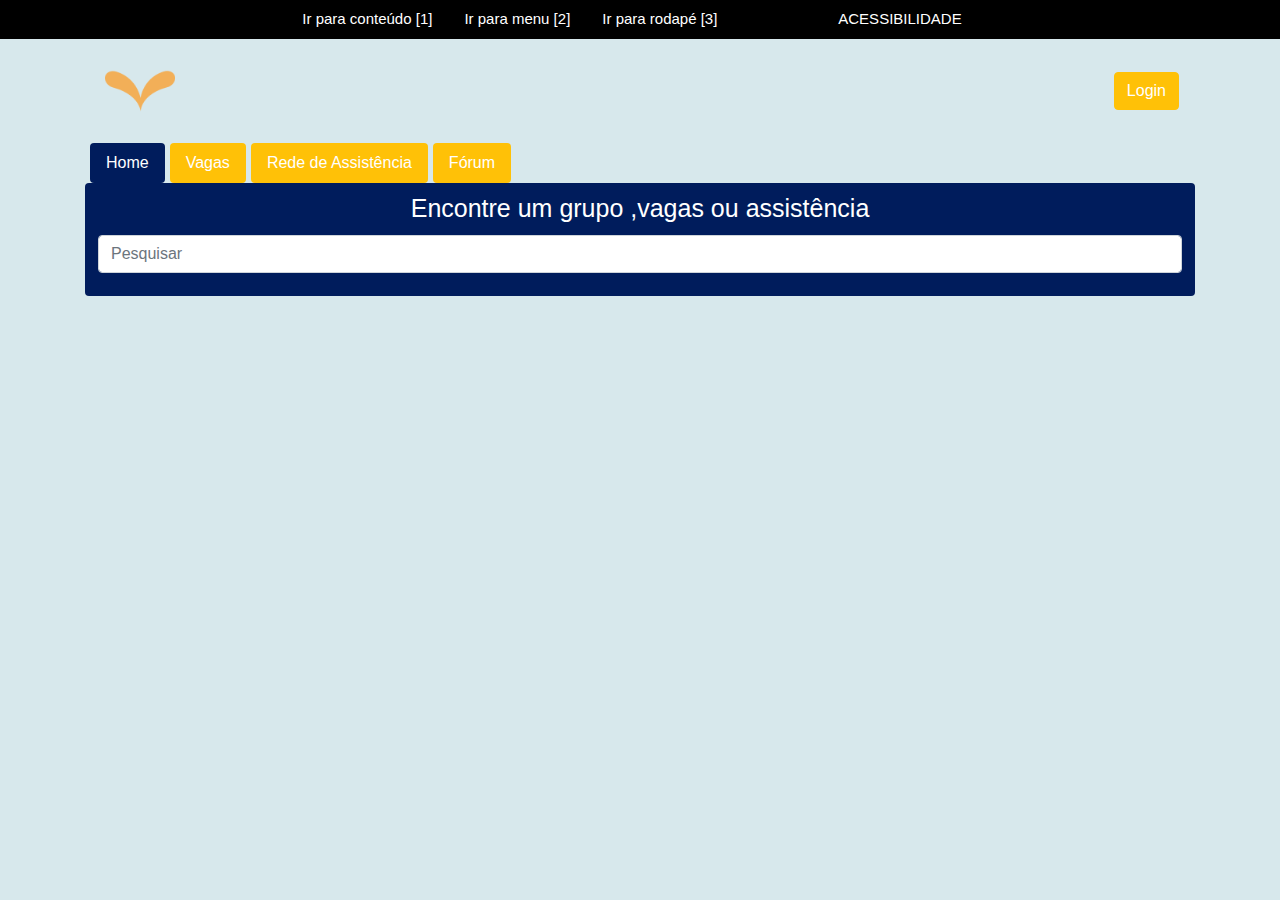
==== index.html @ 02b3050c "Buttons" ====
<!DOCTYPE html>
<html lang="pt-br">

<head>
  <meta charset="UTF-8">
  <link href="style.css" rel="stylesheet" />
  <link rel="stylesheet" href="https://maxcdn.bootstrapcdn.com/bootstrap/4.0.0/css/bootstrap.min.css"
    integrity="sha384-Gn5384xqQ1aoWXA+058RXPxPg6fy4IWvTNh0E263XmFcJlSAwiGgFAW/dAiS6JXm" crossorigin="anonymous">
  <meta name="viewport" content="width=device-width, initial-scale=1.0">
  <title>Asas</title>
</head>

<body id="test">
  <div class="acessibilidade">
    <nav>
      <ul class="nav justify-content-center text-center">

        <li class="nav-item"><a href="#conteudo" accesskey="1" class="scroll nav-link " id="irparaconteudo">Ir
            para conteúdo [1]</a></li>
        <li class="nav-item"><a href="#menumain" accesskey="2" class="scroll nav-link">Ir para menu [2]</a></li>
        <li class="nav-item"><a href="#rodape" accesskey="3" class="scroll nav-link">Ir para rodapé [3]</a></li>
        &nbsp&nbsp&nbsp&nbsp&nbsp&nbsp&nbsp&nbsp&nbsp&nbsp&nbsp&nbsp&nbsp&nbsp&nbsp&nbsp&nbsp&nbsp&nbsp&nbsp<div
          class="nav-item"><span class="menuacess"><a href="#"
              class="scroll nav-link text-uppercase mr-3">Acessibilidade </a></span></div>
      </ul>
    </nav>
  </div>
  <div class="container">
    <nav class="navbar navbar-light  justify-content-between">
      <a class="navbar-brand" href="#" onclick="load()">
        <img src="./imagens/Logo.png" width="78" height="78" alt="">
      </a>
      <form class="form-inline" action="login.html">

        <button class="btn btn-warning text-white my-2 my-sm-0" type="submit">Login</button>
      </form>
    </nav>

    <nav id="buttons" class="nav text-white"  id="myTab" role="tablist">
      <ul class="nav nav-pills">
        <li class="nav-item ">
          <a id="btn-home" onclick="load()" class="nav-link active btn-warning text-white forum" data-toggle="tab" href="#home" role="tab" aria-controls="home" aria-selected="true" href="#">Home</a>
        </li>
        <li class="nav-item ">
          <a id="btn-vagas" class="nav-link  btn-warning text-white forum" data-toggle="tab" href="#home" role="tab" aria-controls="home" aria-selected="false" href="#vagas">Vagas</a>
        </li>
        <li class="nav-item">
          <a id="btn-rede" class="nav-link btn-warning text-white forum" href="#rede" data-toggle="tab" href="#home" role="tab" aria-controls="home" aria-selected="false">Rede de Assistência</a>
        </li>
        <li class="nav-item">
          <a id="btn-forum" class="nav-link btn-warning text-white forum" href="#forum1" data-toggle="tab" href="#home" role="tab" aria-controls="home" aria-selected="false">Fórum</a>
        </li>
      </ul>
    </nav>
    <!--<button id="forum" type="button" class="btn btn-primary dropdown-item"  href="#one"></button>
        <button id="forum" type="button" class="btn btn-primary dropdown-item">Grupos</button>
        <button id="forum" type="button" class="btn btn-primary dropdown-item">Vagas</button>
        <button id="forum" type="button" class="btn btn-primary dropdown-item">Rede de Assitencia</button>-->
    <div class="bodySearch col btn ">

      <form>
        <div class="form-group text-center">
          <label class="nameTitle ">Encontre um grupo ,vagas ou assistência</label>
          <input type="search" class="form-control" id="search" aria-describedby="search" placeholder="Pesquisar">
        </div>
    </div>


    <div>


      
      <div id="vagas" style="display: none;" class="card col">
        <!-- <div class="card-header">
      Quote
    </div>-->
        <div class="card-body">
        </div>
        <div class="card-deck">
          <div class="">
            <div class="card-body">
              <div class="card border-dark mb-3" style="max-width: 18rem;">

                <div class="card-body ">
                  <h5 class="card-header bg-transparent text-center">Tipo</h5>
                  <br />
                  <p class="card-text">
                    <input type="checkbox" /> Menor Aprendiz
                  </p>
                  <p class="card-text">
                    <input type="checkbox" /> Estágio
                  </p>
                  <p class="card-text">
                    <input type="checkbox" /> CLT
                  </p>
                </div>
              </div>
            </div>

          </div>
          <div class="card">

            <div class="card-body">


              <div class="box col " data-toggle="modal" data-target="#exampleModal">
                <h3 class="titulo-pergunta">Jovem Aprendiz General Motores - São Caetano do Sul</h3>
                <p class="data-ultima-atualizacao">16/01/2021 - 22:40</p>

              </div>
              <div class="box col ">
                <h3 class="titulo-pergunta">Jovem Aprendiz Fama - Mogi das Cruzes</h3>
                <p class="data-ultima-atualizacao">16/01/2021 - 22:40</p>
              </div>
              </p>
            </div>

          </div>

        </div>
      </div>




      <div id="rede" style="display: none;" class="">
        <div class="card">
          <label class="col">Uma rede completa para te ajudar nas mais diversos assuntos.</label>
          <div class="card-body">
          <div class="row">
            <div class="col">
            <div class="btn-group" role="group" aria-label="Exemplo básico">
              <button type="button" class="btn btn-secondary">Psicólogos</button>
              <button type="button" class="btn btn-secondary">Educadores</button>
              <button type="button" class="btn btn-secondary">Outros</button>
            </div>
          </div>
            <div class=" ">
              <button class="text-left text-white btn btn-warning">Quero ser voluntário!</button>
            </div>
          </div>
          </div>

        </div>
      </div>

    </div>

   

    <div class="card col" id="forum1" style="display: none;">
      <div class="card-header">
        <a class="navbar-brand" href="#">
          <img src="/imagens/gilberto.png" width="30" height="30" alt="Pedro Matheus">
          
        </a>
      Gilberto
      </div>
      <div class="card-body">
        <blockquote class="blockquote mb-0">
          <p>Há alguma regra especial quanto à formalização do contrato de trabalho com trabalhador portador de deficiência?</p>
          <footer class="blockquote-footer">17/01/2021 14:00</footer>
        </blockquote>
        <div class="text-right">
        <button class="btn btn-warning text-white" data-toggle="modal" data-target="#modalComent">Responder</button>
      </div>
      </div>
      <div class="card-footer text-muted">
        <nav aria-label="breadcrumb">
          <ol class="breadcrumb">
            <li class="breadcrumb-item active" aria-current="page">
              <a class="navbar-brand" href="#">
                <img src="/imagens/pedro.jpg" width="30" height="30" alt="Pedro Matheus">
                
              </a>
              Tem sim
            </li>
          </ol>
        </nav>
      </div>
    </div>
    
  </div>


  <div class="modal" id="exampleModal" tabindex="-1" role="dialog">
    <div class="modal-dialog" role="document">
      <div class="modal-content">
        <div class="modal-header">
          <h5 class="modal-title">Jovem Aprendiz General Motors - São Caetano do Sul</h5>
          <button type="button" class="close" data-dismiss="modal" aria-label="Close">
            <span aria-hidden="true">&times;</span>
          </button>
        </div>
        <div class="modal-body">
          <p>Atividades: O(A) Jovem Aprendiz irá realizar rotinas administrativos, como atendimento telefônico , atendimento pessoal irá realizar rotinas administrativas, atendimento pessoal, controle de planilhas, arquivos na fábrica.</p>

            <p>Exegências: Ensino médio em andamento.</p>
            
            <p>Sem experiência.</p>
            
            <p>Cidade: São Caetano do Sul, São Paulo.</p>
            
            <p>Jornada de Trabalho: Segunda a Sexta das 10:00 às 16:00.</p>
            
            <p>Benefícios: Vale alimentação, Transporte fretado e Seguro de Vida.</p>
            
            <p>Remineração: R$ 712,50  </p>
        </div>
        <div class="modal-footer">
          <button type="button" class="btn btn-warning" onclick="modalStatus()" data-toggle="modal" data-target="#exampleModal1">Candidate-se</button>
          <button type="button" class="btn btn-secondary" data-dismiss="modal">Fechar</button>
        </div>
      </div>
    </div>
  </div>




  <div class="modal" id="exampleModal1" tabindex="-1" role="dialog" >
    <div class="modal-dialog" role="document">
      <div class="modal-content">
        <div class="modal-header">
          <h5 class="modal-title">Você está se candidatando ao cargo de:</h5>
          <button type="button" class="close" data-dismiss="modal" aria-label="Close">
            <span aria-hidden="true">&times;</span>
          </button>
        </div>
        <div class="modal-body">
          <p><strong>Jovem Aprendiz General Motors - São Caetano do Sul</strong></p>

           <p> Requisitos:</p>
            
           <p> Ensino médio cursando.</p>
        </div>
        <div class="modal-footer">
          <button type="button" class="btn btn-warning">Confirmar canditatura</button>
          <button type="button" class="btn btn-secondary" data-dismiss="modal">Fechar</button>
        </div>
      </div>
    </div>
  </div>
  

  <div id="modalComent" class="modal" tabindex="-1"  role="dialog">
    <div class="modal-dialog" role="document">
      <div class="modal-content">
        <div class="modal-header">
          <h5 class="modal-title">Comentário</h5>
          <button type="button" class="close" data-dismiss="modal" aria-label="Close">
            <span aria-hidden="true">&times;</span>
          </button>
        </div>
        <div class="modal-body text-center">
          <textarea cols=45 id="opiniao" rows="10" name="opiniao" maxlength="500" wrap="hard" placeholder="Coragem, você consegue ! "></textarea>
        </div>
        <div class="modal-footer">
          <button type="button" class="btn btn-warning">Gravar</button>
          <button type="button" class="btn btn-secondary" data-dismiss="modal">Fechar</button>
        </div>
      </div>
    </div>
  </div>

  </div>
  <script src="./script.js">

  </script>
  
  <script src="https://code.jquery.com/jquery-3.2.1.slim.min.js"
    integrity="sha384-KJ3o2DKtIkvYIK3UENzmM7KCkRr/rE9/Qpg6aAZGJwFDMVNA/GpGFF93hXpG5KkN"
    crossorigin="anonymous"></script>
  <script src="https://cdnjs.cloudflare.com/ajax/libs/popper.js/1.12.9/umd/popper.min.js"
    integrity="sha384-ApNbgh9B+Y1QKtv3Rn7W3mgPxhU9K/ScQsAP7hUibX39j7fakFPskvXusvfa0b4Q"
    crossorigin="anonymous"></script>
  <script src="https://maxcdn.bootstrapcdn.com/bootstrap/4.0.0/js/bootstrap.min.js"
    integrity="sha384-JZR6Spejh4U02d8jOt6vLEHfe/JQGiRRSQQxSfFWpi1MquVdAyjUar5+76PVCmYl"
    crossorigin="anonymous"></script>
</body>

</html>
---- style.css ----
#test {
  background-color: #D7E8EC;
}

.bodySearch {
  background-color: rgb(0, 28, 92);
  padding-bottom: 20px;
}

.forum {
 
  margin-left: 5px;
  margin-bottom: 0px;
}

#forum1{
  margin-top: 10px;
}
.headerSearch {
  padding-top: 100px;
}

.nameTitle {
  color: white;
  font-size: 25px;
}

.acessibilidade {
  position: relative;
  background-color: black;
  color: white;
}

.scroll {
  color: white;
  font-size: 15px;
}

.box {
  background-color: rgb(241, 240, 240);
  margin-top: 2%;
  border-radius: 1em;
}

.login-card {
  padding: 0px 75px 20px 75px;
  width: 500px;
  margin-top: 90px;
  margin-left: auto;
  margin-right: auto;

  background-color: #081347;
}

.input-title {
  color: white;
  text-align: initial !important;
  font-size: 18px;
}

.login-card .btn {
  background-color: #f5791e;
  font-size: 18px;
  font-weight: bold;
}

.login-card #icons img {
  padding-left: 8px;
  text-align: end;
}

.nav-item a {
  transition: 0.2s;
}

.nav-item a:hover {
  background: #b1b1b1;
  color: #fff;
  font-weight: bold;
  border-color: #b1b1b1;
}

#vagas {
  margin-top: 10px;
}

#rede{
  margin-top: 10px;
}

/*#forum1 div:hover{
  -webkit-transform: scale(0.7);
  transform: scale(0.9);
 }*/
#vagas .box:hover {
  -webkit-transform: scale(0.7);
  transform: scale(0.9);
}

.box {
  cursor: pointer;
  transition: 0.5s ease;
}
/*#grupos div:hover{
  -webkit-transform: scale(0.7);
  transform: scale(0.9);
 }
 #rede div:hover{
  -webkit-transform: scale(0.5);
  transform: scale(0.9);
 }*/

/*
 Página de Perfil:
 */

.page-title-container {
  background-color: #081347;
  width: 75%;
  margin: 25px auto !important;
}

.page-title-container h1 {
  align-self: center;
  font-size: 46px;
}
.perfil-container {
  background-color: #c5c5c5;
  padding: 20px;
}

.perfil-container h2 {
  text-align: center;
}


#buttons .nav-pills .nav-link.active, .nav-pills .show>.nav-link{
  background-color: rgb(0, 28, 92);
}


#buttons .btn-warning{
  border-color: none;
}
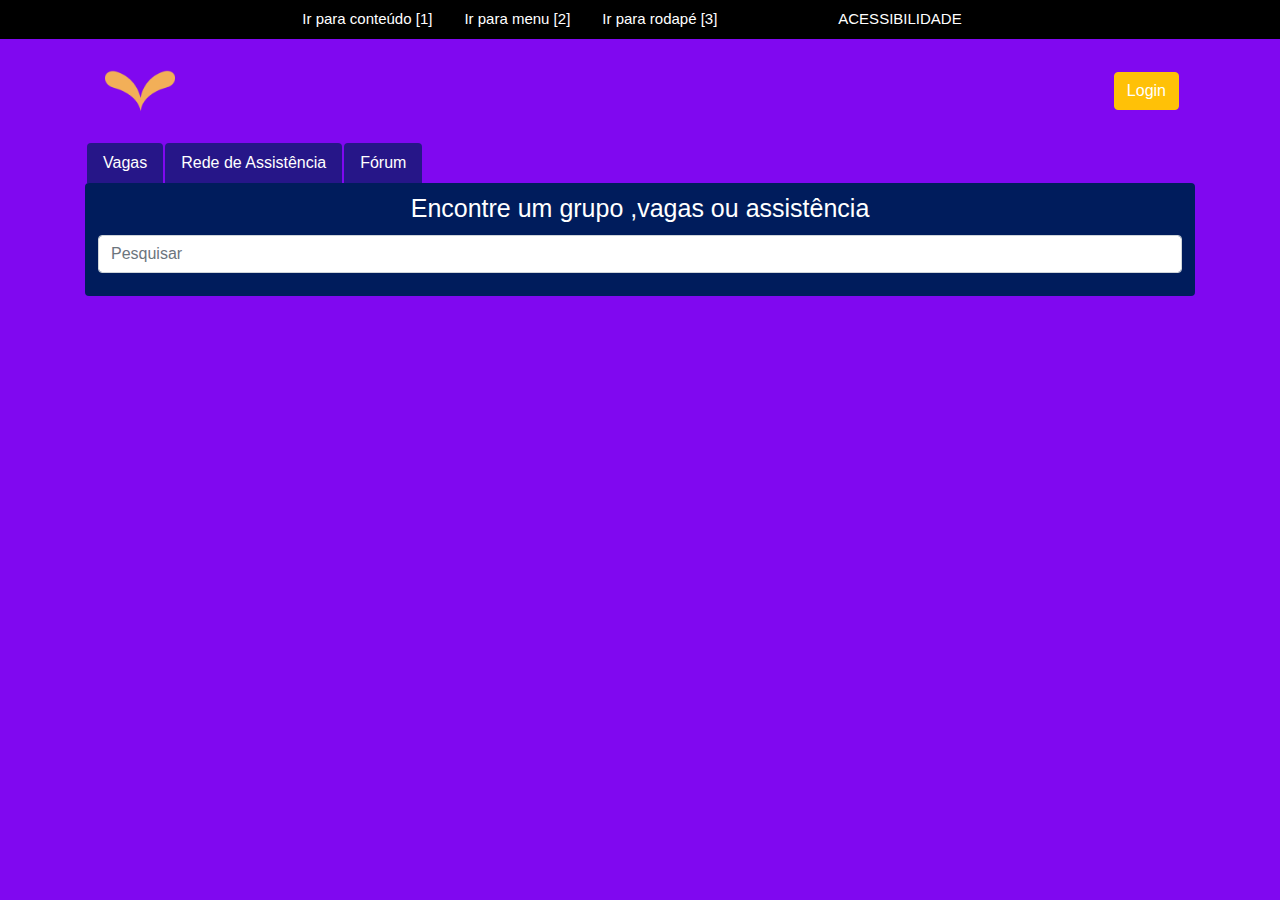
==== commit 74f0c3dd: ".." ====
--- a/index.html
+++ b/index.html
@@ -37,18 +37,15 @@
     </nav>
 
     <nav id="buttons" class="nav text-white"  id="myTab" role="tablist">
-      <ul class="nav nav-pills">
-        <li class="nav-item ">
-          <a id="btn-home" onclick="load()" class="nav-link active btn-warning text-white forum" data-toggle="tab" href="#home" role="tab" aria-controls="home" aria-selected="true" href="#">Home</a>
+      <ul id="menu-aba" class="nav nav-pills">
+        <li class="">
+          <a id="btn-vagas" class="nav-link" data-toggle="tab" href="#home" role="tab" aria-controls="home" aria-selected="true" href="#vagas">Vagas</a>
         </li>
-        <li class="nav-item ">
-          <a id="btn-vagas" class="nav-link  btn-warning text-white forum" data-toggle="tab" href="#home" role="tab" aria-controls="home" aria-selected="false" href="#vagas">Vagas</a>
+        <li class="">
+          <a id="btn-rede" class="nav-link" href="#rede" data-toggle="tab" href="#home" role="tab" aria-controls="home" aria-selected="false">Rede de Assistência</a>
         </li>
-        <li class="nav-item">
-          <a id="btn-rede" class="nav-link btn-warning text-white forum" href="#rede" data-toggle="tab" href="#home" role="tab" aria-controls="home" aria-selected="false">Rede de Assistência</a>
-        </li>
-        <li class="nav-item">
-          <a id="btn-forum" class="nav-link btn-warning text-white forum" href="#forum1" data-toggle="tab" href="#home" role="tab" aria-controls="home" aria-selected="false">Fórum</a>
+        <li class="">
+          <a id="btn-forum" class="nav-link" href="#forum1" data-toggle="tab" href="#home" role="tab" aria-controls="home" aria-selected="false">Fórum</a>
         </li>
       </ul>
     </nav>
@@ -67,15 +64,18 @@
 
 
     <div>
-
-
-      
+     
       <div id="vagas" style="display: none;" class="card col">
         <!-- <div class="card-header">
       Quote
     </div>-->
         <div class="card-body">
-        </div>
+
+
+        </div>
+
+
+
         <div class="card-deck">
           <div class="">
             <div class="card-body">
@@ -123,22 +123,11 @@
 
 
 
-      <div id="rede" style="display: none;" class="">
+      <div id="rede" style="display: none;" class="col">
         <div class="card">
-          <label class="col">Uma rede completa para te ajudar nas mais diversos assuntos.</label>
+
           <div class="card-body">
-          <div class="row">
-            <div class="col">
-            <div class="btn-group" role="group" aria-label="Exemplo básico">
-              <button type="button" class="btn btn-secondary">Psicólogos</button>
-              <button type="button" class="btn btn-secondary">Educadores</button>
-              <button type="button" class="btn btn-secondary">Outros</button>
-            </div>
-          </div>
-            <div class=" ">
-              <button class="text-left text-white btn btn-warning">Quero ser voluntário!</button>
-            </div>
-          </div>
+            djhjfshfdjh
           </div>
 
         </div>
@@ -195,7 +184,7 @@
         <div class="modal-body">
           <p>Atividades: O(A) Jovem Aprendiz irá realizar rotinas administrativos, como atendimento telefônico , atendimento pessoal irá realizar rotinas administrativas, atendimento pessoal, controle de planilhas, arquivos na fábrica.</p>
 
-            <p>Exegências: Ensino médio em andamento.</p>
+            <p>Exigências: Ensino médio em andamento.</p>
             
             <p>Sem experiência.</p>
             
@@ -205,7 +194,7 @@
             
             <p>Benefícios: Vale alimentação, Transporte fretado e Seguro de Vida.</p>
             
-            <p>Remineração: R$ 712,50  </p>
+            <p>Remuneração: R$ 712,50  </p>
         </div>
         <div class="modal-footer">
           <button type="button" class="btn btn-warning" onclick="modalStatus()" data-toggle="modal" data-target="#exampleModal1">Candidate-se</button>
--- a/style.css
+++ b/style.css
@@ -1,5 +1,5 @@
 #test {
-  background-color: #D7E8EC;
+  background-color: rgb(128, 8, 240);
 }
 
 .bodySearch {
@@ -7,13 +7,23 @@
   padding-bottom: 20px;
 }
 
-.forum {
- 
-  margin-left: 5px;
-  margin-bottom: 0px;
+#menu-aba a {
+  background-color: rgba(0, 28, 92, 0.705);
+  border: 0px;
+  color: white;
+  border-radius: 4px 4px 0 0;
+  margin-left: 2px;
 }
 
-#forum1{
+#menu-aba a:hover {
+  background-color: rgb(0, 28, 92);
+}
+
+#menu-aba a:active {
+  background-color: rgb(0, 28, 92);
+}
+
+#forum1 {
   margin-top: 10px;
 }
 .headerSearch {
@@ -45,9 +55,7 @@
 .login-card {
   padding: 0px 75px 20px 75px;
   width: 500px;
-  margin-top: 90px;
-  margin-left: auto;
-  margin-right: auto;
+  margin: 30px auto;
 
   background-color: #081347;
 }
@@ -81,10 +89,6 @@
 }
 
 #vagas {
-  margin-top: 10px;
-}
-
-#rede{
   margin-top: 10px;
 }
 
@@ -132,13 +136,3 @@
 .perfil-container h2 {
   text-align: center;
 }
-
-
-#buttons .nav-pills .nav-link.active, .nav-pills .show>.nav-link{
-  background-color: rgb(0, 28, 92);
-}
-
-
-#buttons .btn-warning{
-  border-color: none;
-}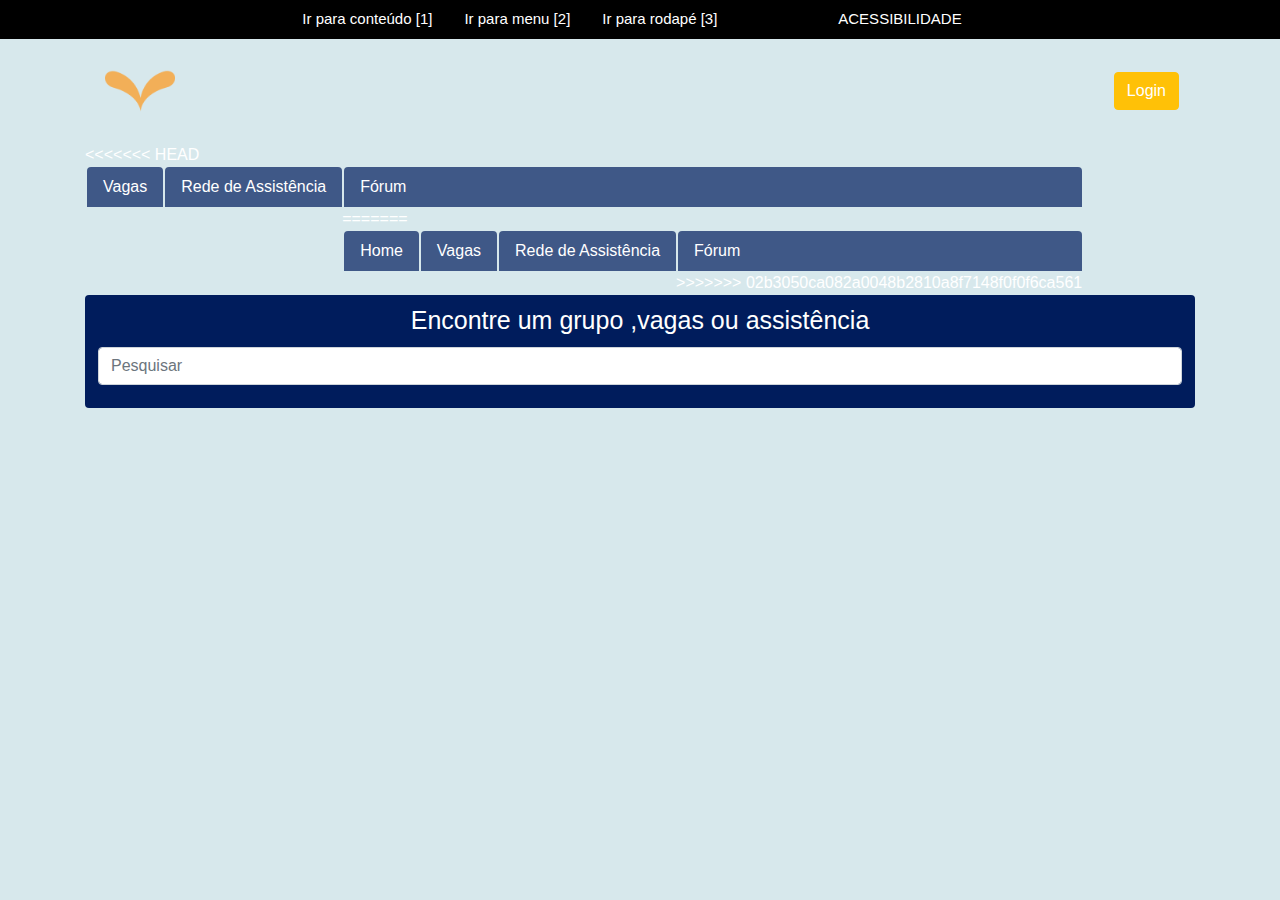
==== commit f8b37aaa: "oi" ====
--- a/index.html
+++ b/index.html
@@ -37,6 +37,7 @@
     </nav>
 
     <nav id="buttons" class="nav text-white"  id="myTab" role="tablist">
+<<<<<<< HEAD
       <ul id="menu-aba" class="nav nav-pills">
         <li class="">
           <a id="btn-vagas" class="nav-link" data-toggle="tab" href="#home" role="tab" aria-controls="home" aria-selected="true" href="#vagas">Vagas</a>
@@ -46,6 +47,20 @@
         </li>
         <li class="">
           <a id="btn-forum" class="nav-link" href="#forum1" data-toggle="tab" href="#home" role="tab" aria-controls="home" aria-selected="false">Fórum</a>
+=======
+      <ul class="nav nav-pills">
+        <li class="nav-item ">
+          <a id="btn-home" onclick="load()" class="nav-link active btn-warning text-white forum" data-toggle="tab" href="#home" role="tab" aria-controls="home" aria-selected="true" href="#">Home</a>
+        </li>
+        <li class="nav-item ">
+          <a id="btn-vagas" class="nav-link  btn-warning text-white forum" data-toggle="tab" href="#home" role="tab" aria-controls="home" aria-selected="false" href="#vagas">Vagas</a>
+        </li>
+        <li class="nav-item">
+          <a id="btn-rede" class="nav-link btn-warning text-white forum" href="#rede" data-toggle="tab" href="#home" role="tab" aria-controls="home" aria-selected="false">Rede de Assistência</a>
+        </li>
+        <li class="nav-item">
+          <a id="btn-forum" class="nav-link btn-warning text-white forum" href="#forum1" data-toggle="tab" href="#home" role="tab" aria-controls="home" aria-selected="false">Fórum</a>
+>>>>>>> 02b3050ca082a0048b2810a8f7148f0f0f6ca561
         </li>
       </ul>
     </nav>
@@ -64,18 +79,15 @@
 
 
     <div>
-     
+
+
+      
       <div id="vagas" style="display: none;" class="card col">
         <!-- <div class="card-header">
       Quote
     </div>-->
         <div class="card-body">
-
-
-        </div>
-
-
-
+        </div>
         <div class="card-deck">
           <div class="">
             <div class="card-body">
@@ -123,11 +135,22 @@
 
 
 
-      <div id="rede" style="display: none;" class="col">
+      <div id="rede" style="display: none;" class="">
         <div class="card">
-
+          <label class="col">Uma rede completa para te ajudar nas mais diversos assuntos.</label>
           <div class="card-body">
-            djhjfshfdjh
+          <div class="row">
+            <div class="col">
+            <div class="btn-group" role="group" aria-label="Exemplo básico">
+              <button type="button" class="btn btn-secondary">Psicólogos</button>
+              <button type="button" class="btn btn-secondary">Educadores</button>
+              <button type="button" class="btn btn-secondary">Outros</button>
+            </div>
+          </div>
+            <div class=" ">
+              <button class="text-left text-white btn btn-warning">Quero ser voluntário!</button>
+            </div>
+          </div>
           </div>
 
         </div>
--- a/style.css
+++ b/style.css
@@ -1,5 +1,5 @@
 #test {
-  background-color: rgb(128, 8, 240);
+  background-color: #D7E8EC;
 }
 
 .bodySearch {
@@ -92,6 +92,10 @@
   margin-top: 10px;
 }
 
+#rede{
+  margin-top: 10px;
+}
+
 /*#forum1 div:hover{
   -webkit-transform: scale(0.7);
   transform: scale(0.9);
@@ -136,3 +140,16 @@
 .perfil-container h2 {
   text-align: center;
 }
+<<<<<<< HEAD
+=======
+
+
+#buttons .nav-pills .nav-link.active, .nav-pills .show>.nav-link{
+  background-color: rgb(0, 28, 92);
+}
+
+
+#buttons .btn-warning{
+  border-color: none;
+}
+>>>>>>> 02b3050ca082a0048b2810a8f7148f0f0f6ca561
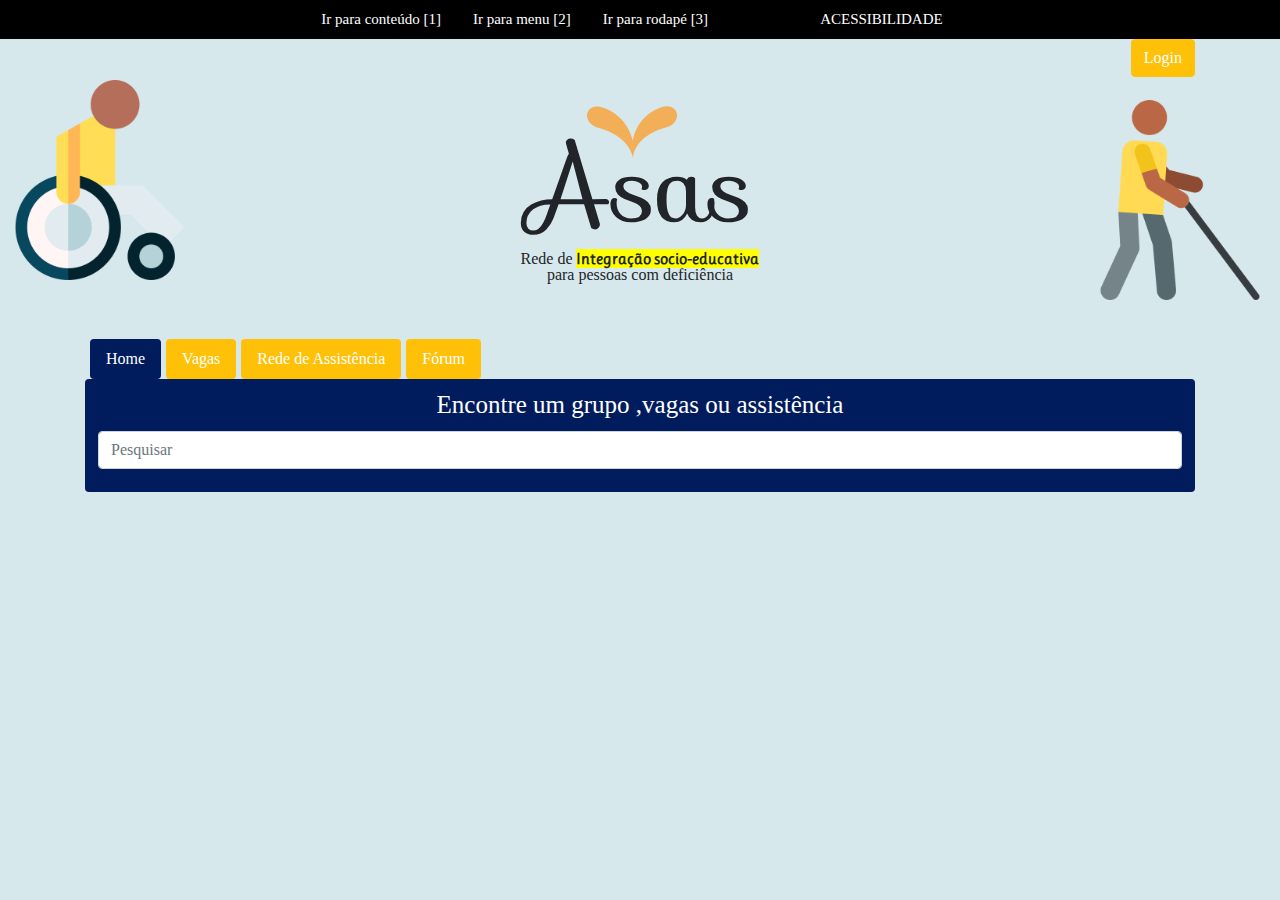
==== commit 1d11ecfd: "HOME NOVA" ====
--- a/index.html
+++ b/index.html
@@ -6,7 +6,10 @@
   <link href="style.css" rel="stylesheet" />
   <link rel="stylesheet" href="https://maxcdn.bootstrapcdn.com/bootstrap/4.0.0/css/bootstrap.min.css"
     integrity="sha384-Gn5384xqQ1aoWXA+058RXPxPg6fy4IWvTNh0E263XmFcJlSAwiGgFAW/dAiS6JXm" crossorigin="anonymous">
-  <meta name="viewport" content="width=device-width, initial-scale=1.0">
+    <link rel="preconnect" href="https://fonts.gstatic.com/%22%3E"/>
+    <link href="https://fonts.googleapis.com/css2?family=Lora:ital,wght@1,600&family=Ruluko&family=Sofia&display=swap" rel="stylesheet"/>
+    
+    <meta name="viewport" content="width=device-width, initial-scale=1.0">
   <title>Asas</title>
 </head>
 
@@ -26,28 +29,53 @@
     </nav>
   </div>
   <div class="container">
-    <nav class="navbar navbar-light  justify-content-between">
+
+   
+
+    <nav id="navHomeS" style="display: none;" class="navbar navbar-light ">
+      <div class="row">
+      <div class="col">
       <a class="navbar-brand" href="#" onclick="load()">
         <img src="./imagens/Logo.png" width="78" height="78" alt="">
       </a>
+    </div>
+    <div class="">
       <form class="form-inline" action="login.html">
-
         <button class="btn btn-warning text-white my-2 my-sm-0" type="submit">Login</button>
       </form>
+    </div>
+  </div>
     </nav>
-
+   
+    <img src="/imagens/boneco.png" id="boneco" alt="Paris" width="200" height="200">
+    <img src="/imagens/boneco1.png" id="boneco1" alt="Paris" width="200" height="200">
+
+    <div id="navHomeP">
+    <div class="text-right" >
+  
+  <form  action="login.html">
+
+    <button class="btn btn-warning text-white my-2 my-sm-0" type="submit">Login</button>
+  </form>
+    <div class=" text-center ">
+      <a class="navbar-brand " href="#" onclick="load()">
+        <img src="./imagens/Logo.png" width="100" height="100" alt="">
+      </a>
+      <div style="font-family: 'Sofia', cursive; font-size: 100px; line-height:0">Asas</div>
+    </div>
+  </div>
+    <br/>
+    <br/>
+    <br/>
+  <div class="text-center ">
+    <div style="line-height:0">
+    <p>Rede de <strong style="font-family: 'Ruluko', sans-serif; background-color: yellow;">Integração socio-educativa</strong> </p>
+    <p>para pessoas com deficiência</p>
+  </div>
+  </div>
+    </div>
+<br/><br/>
     <nav id="buttons" class="nav text-white"  id="myTab" role="tablist">
-<<<<<<< HEAD
-      <ul id="menu-aba" class="nav nav-pills">
-        <li class="">
-          <a id="btn-vagas" class="nav-link" data-toggle="tab" href="#home" role="tab" aria-controls="home" aria-selected="true" href="#vagas">Vagas</a>
-        </li>
-        <li class="">
-          <a id="btn-rede" class="nav-link" href="#rede" data-toggle="tab" href="#home" role="tab" aria-controls="home" aria-selected="false">Rede de Assistência</a>
-        </li>
-        <li class="">
-          <a id="btn-forum" class="nav-link" href="#forum1" data-toggle="tab" href="#home" role="tab" aria-controls="home" aria-selected="false">Fórum</a>
-=======
       <ul class="nav nav-pills">
         <li class="nav-item ">
           <a id="btn-home" onclick="load()" class="nav-link active btn-warning text-white forum" data-toggle="tab" href="#home" role="tab" aria-controls="home" aria-selected="true" href="#">Home</a>
@@ -60,7 +88,6 @@
         </li>
         <li class="nav-item">
           <a id="btn-forum" class="nav-link btn-warning text-white forum" href="#forum1" data-toggle="tab" href="#home" role="tab" aria-controls="home" aria-selected="false">Fórum</a>
->>>>>>> 02b3050ca082a0048b2810a8f7148f0f0f6ca561
         </li>
       </ul>
     </nav>
@@ -142,9 +169,9 @@
           <div class="row">
             <div class="col">
             <div class="btn-group" role="group" aria-label="Exemplo básico">
-              <button type="button" class="btn btn-secondary">Psicólogos</button>
-              <button type="button" class="btn btn-secondary">Educadores</button>
-              <button type="button" class="btn btn-secondary">Outros</button>
+              <button type="button" id="btn-psico" class="btn btn-secondary">Psicólogos</button>
+              <button type="button" id="btn-edu" class="btn btn-secondary">Educadores</button>
+              <button type="button"  id="btn-outro" class="btn btn-secondary">Outros</button>
             </div>
           </div>
             <div class=" ">
@@ -154,10 +181,99 @@
           </div>
 
         </div>
-      </div>
-
-    </div>
-
+        <div id="psico">
+        <div class="card">
+         
+          <div class="card-body">
+            <div class="row">
+              <div class="col">
+              <div class="btn-group" role="group" aria-label="Exemplo básico">
+                <nav class="navbar navbar-light bg-light">
+                  <a class="navbar-brand" href="#">
+                    <img src="/imagens/pedro.jpg" width="30" height="30" class="d-inline-block align-top" alt="">
+                    Pedro Matheus
+                  </a>
+                </nav>
+              </div>
+            </div>
+              <div class=" ">
+                <button class="text-left text-white btn btn-warning">Entra em contato</button>
+              </div>
+            </div>
+          </div>
+
+        </div>
+        <div class="card">
+        <div class="card-body">
+          <div class="row">
+            <div class="col">
+            <div class="btn-group" role="group" aria-label="Exemplo básico">
+              <nav class="navbar navbar-light bg-light">
+                <a class="navbar-brand" href="#">
+                  <img src="/imagens/gilberto.png" width="30" height="30" class="d-inline-block align-top" alt="">
+                  Gilberto
+                </a>
+              </nav>
+            </div>
+          </div>
+            <div class=" ">
+              <button class="text-left text-white btn btn-warning">Entra em contato</button>
+            </div>
+          </div>
+        </div>
+      </div>
+      </div>
+
+
+      <div id="edu">
+        <div class="card">
+         
+          <div class="card-body">
+            <div class="row">
+              <div class="col">
+              <div class="btn-group" role="group" aria-label="Exemplo básico">
+                <nav class="navbar navbar-light bg-light">
+                  <a class="navbar-brand" href="#">
+                    <img src="/imagens/pedro.jpg" width="30" height="30" class="d-inline-block align-top" alt="">
+                    Matheus Duarte
+                  </a>
+                </nav>
+              </div>
+            </div>
+              <div class=" ">
+                <button class="text-left text-white btn btn-warning">Entra em contato</button>
+              </div>
+            </div>
+          </div>
+
+        </div>
+        <div class="card">
+        <div class="card-body">
+          <div class="row">
+            <div class="col">
+            <div class="btn-group" role="group" aria-label="Exemplo básico">
+              <nav class="navbar navbar-light bg-light">
+                <a class="navbar-brand" href="#">
+                  <img src="/imagens/gilberto.png" width="30" height="30" class="d-inline-block align-top" alt="">
+                  Junior
+                </a>
+              </nav>
+            </div>
+          </div>
+            <div class=" ">
+              <button class="text-left text-white btn btn-warning">Entra em contato</button>
+            </div>
+          </div>
+        </div>
+      </div>
+      </div>
+
+
+      </div>
+      </div>
+
+    
+<div id="outro"></div>
    
 
     <div class="card col" id="forum1" style="display: none;">
@@ -207,7 +323,7 @@
         <div class="modal-body">
           <p>Atividades: O(A) Jovem Aprendiz irá realizar rotinas administrativos, como atendimento telefônico , atendimento pessoal irá realizar rotinas administrativas, atendimento pessoal, controle de planilhas, arquivos na fábrica.</p>
 
-            <p>Exigências: Ensino médio em andamento.</p>
+            <p>Exegências: Ensino médio em andamento.</p>
             
             <p>Sem experiência.</p>
             
@@ -217,7 +333,7 @@
             
             <p>Benefícios: Vale alimentação, Transporte fretado e Seguro de Vida.</p>
             
-            <p>Remuneração: R$ 712,50  </p>
+            <p>Remineração: R$ 712,50  </p>
         </div>
         <div class="modal-footer">
           <button type="button" class="btn btn-warning" onclick="modalStatus()" data-toggle="modal" data-target="#exampleModal1">Candidate-se</button>
--- a/style.css
+++ b/style.css
@@ -1,5 +1,6 @@
 #test {
   background-color: #D7E8EC;
+    font-family: 'tahoma', serif;
 }
 
 .bodySearch {
@@ -7,23 +8,13 @@
   padding-bottom: 20px;
 }
 
-#menu-aba a {
-  background-color: rgba(0, 28, 92, 0.705);
-  border: 0px;
-  color: white;
-  border-radius: 4px 4px 0 0;
-  margin-left: 2px;
+.forum {
+ 
+  margin-left: 5px;
+  margin-bottom: 0px;
 }
 
-#menu-aba a:hover {
-  background-color: rgb(0, 28, 92);
-}
-
-#menu-aba a:active {
-  background-color: rgb(0, 28, 92);
-}
-
-#forum1 {
+#forum1{
   margin-top: 10px;
 }
 .headerSearch {
@@ -55,7 +46,9 @@
 .login-card {
   padding: 0px 75px 20px 75px;
   width: 500px;
-  margin: 30px auto;
+  margin-top: 90px;
+  margin-left: auto;
+  margin-right: auto;
 
   background-color: #081347;
 }
@@ -140,8 +133,6 @@
 .perfil-container h2 {
   text-align: center;
 }
-<<<<<<< HEAD
-=======
 
 
 #buttons .nav-pills .nav-link.active, .nav-pills .show>.nav-link{
@@ -152,4 +143,24 @@
 #buttons .btn-warning{
   border-color: none;
 }
->>>>>>> 02b3050ca082a0048b2810a8f7148f0f0f6ca561
+
+
+#psico{
+  display: none;
+}
+
+#edu{
+  display: none;
+}
+
+#boneco {
+  position: absolute;
+  left: 0%; /* posiciona a 90px para a esquerda */ 
+	top: 80px; /* posiciona a 70px para baixo */
+}
+
+#boneco1 {
+  position: absolute;
+	right: 0%;
+	top: 100px
+}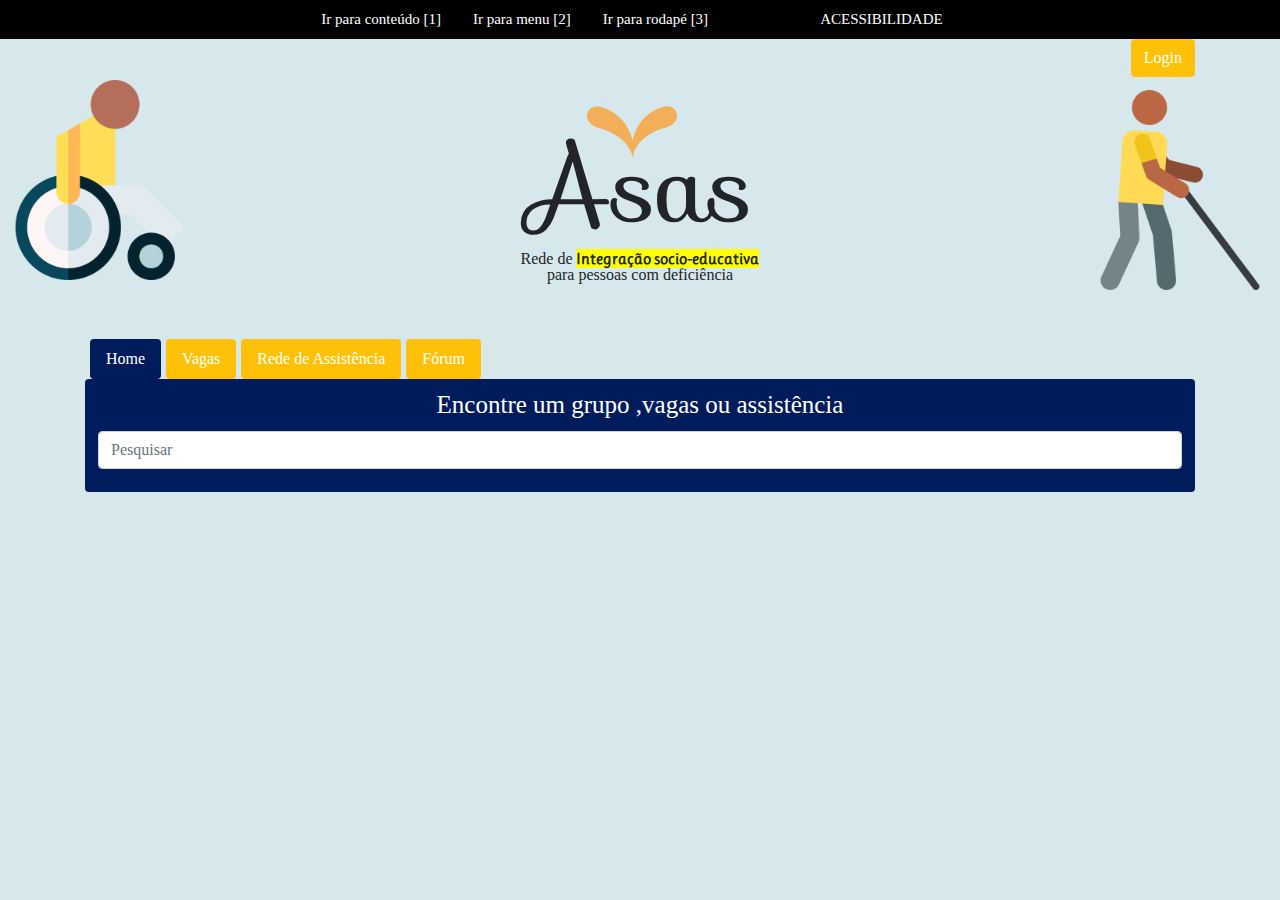
==== commit e163c5b5: "Correçoes" ====
--- a/index.html
+++ b/index.html
@@ -323,7 +323,7 @@
         <div class="modal-body">
           <p>Atividades: O(A) Jovem Aprendiz irá realizar rotinas administrativos, como atendimento telefônico , atendimento pessoal irá realizar rotinas administrativas, atendimento pessoal, controle de planilhas, arquivos na fábrica.</p>
 
-            <p>Exegências: Ensino médio em andamento.</p>
+            <p>Exigências: Ensino médio em andamento.</p>
             
             <p>Sem experiência.</p>
             
@@ -333,7 +333,7 @@
             
             <p>Benefícios: Vale alimentação, Transporte fretado e Seguro de Vida.</p>
             
-            <p>Remineração: R$ 712,50  </p>
+            <p>Remuneração: R$ 712,50  </p>
         </div>
         <div class="modal-footer">
           <button type="button" class="btn btn-warning" onclick="modalStatus()" data-toggle="modal" data-target="#exampleModal1">Candidate-se</button>
--- a/style.css
+++ b/style.css
@@ -162,5 +162,5 @@
 #boneco1 {
   position: absolute;
 	right: 0%;
-	top: 100px
+	top: 90px
 }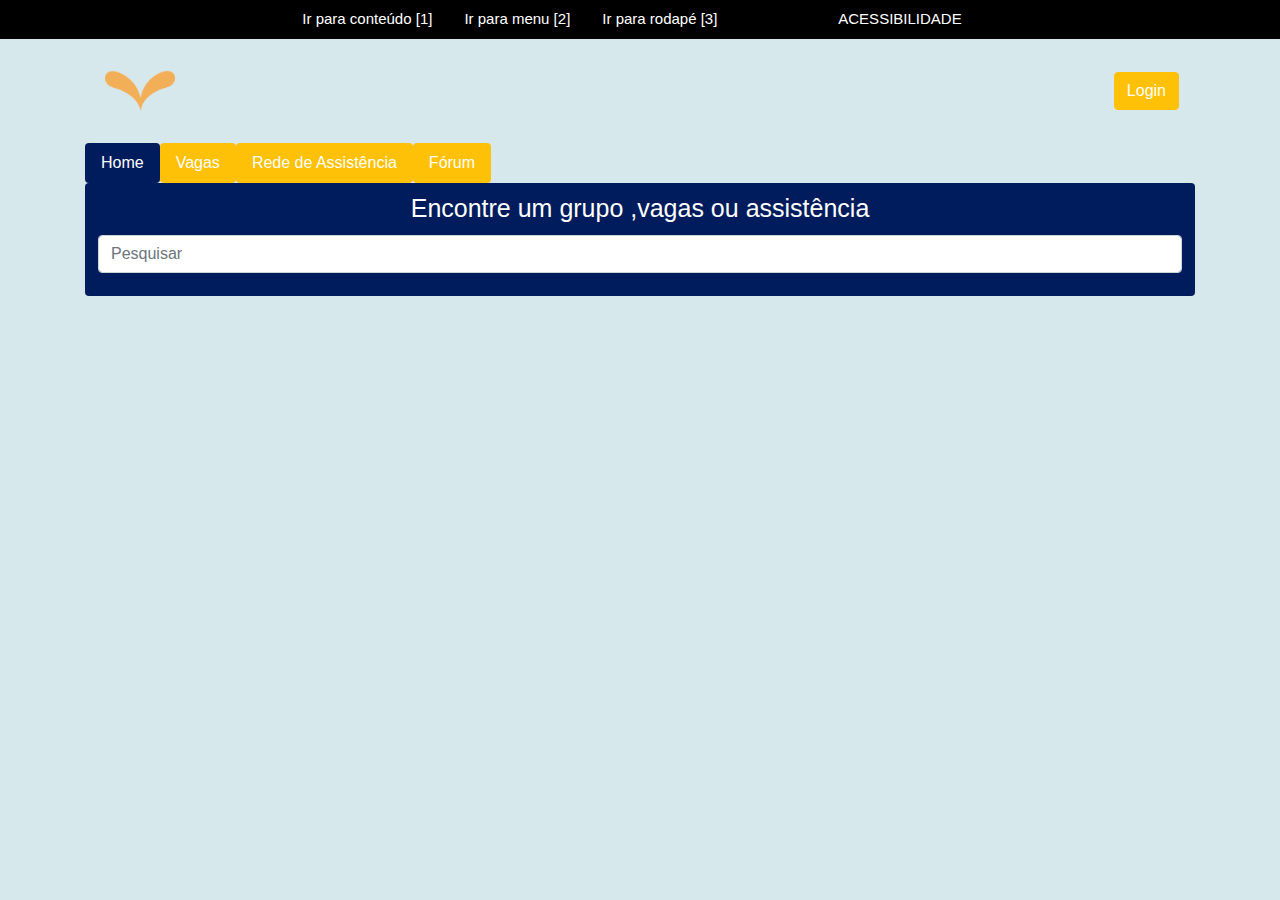
==== commit f6f896f4: "oi" ====
--- a/index.html
+++ b/index.html
@@ -6,10 +6,7 @@
   <link href="style.css" rel="stylesheet" />
   <link rel="stylesheet" href="https://maxcdn.bootstrapcdn.com/bootstrap/4.0.0/css/bootstrap.min.css"
     integrity="sha384-Gn5384xqQ1aoWXA+058RXPxPg6fy4IWvTNh0E263XmFcJlSAwiGgFAW/dAiS6JXm" crossorigin="anonymous">
-    <link rel="preconnect" href="https://fonts.gstatic.com/%22%3E"/>
-    <link href="https://fonts.googleapis.com/css2?family=Lora:ital,wght@1,600&family=Ruluko&family=Sofia&display=swap" rel="stylesheet"/>
-    
-    <meta name="viewport" content="width=device-width, initial-scale=1.0">
+  <meta name="viewport" content="width=device-width, initial-scale=1.0">
   <title>Asas</title>
 </head>
 
@@ -29,52 +26,16 @@
     </nav>
   </div>
   <div class="container">
-
-   
-
-    <nav id="navHomeS" style="display: none;" class="navbar navbar-light ">
-      <div class="row">
-      <div class="col">
+    <nav class="navbar navbar-light  justify-content-between">
       <a class="navbar-brand" href="#" onclick="load()">
         <img src="./imagens/Logo.png" width="78" height="78" alt="">
       </a>
-    </div>
-    <div class="">
       <form class="form-inline" action="login.html">
+
         <button class="btn btn-warning text-white my-2 my-sm-0" type="submit">Login</button>
       </form>
-    </div>
-  </div>
     </nav>
-   
-    <img src="/imagens/boneco.png" id="boneco" alt="Paris" width="200" height="200">
-    <img src="/imagens/boneco1.png" id="boneco1" alt="Paris" width="200" height="200">
-
-    <div id="navHomeP">
-    <div class="text-right" >
-  
-  <form  action="login.html">
-
-    <button class="btn btn-warning text-white my-2 my-sm-0" type="submit">Login</button>
-  </form>
-    <div class=" text-center ">
-      <a class="navbar-brand " href="#" onclick="load()">
-        <img src="./imagens/Logo.png" width="100" height="100" alt="">
-      </a>
-      <div style="font-family: 'Sofia', cursive; font-size: 100px; line-height:0">Asas</div>
-    </div>
-  </div>
-    <br/>
-    <br/>
-    <br/>
-  <div class="text-center ">
-    <div style="line-height:0">
-    <p>Rede de <strong style="font-family: 'Ruluko', sans-serif; background-color: yellow;">Integração socio-educativa</strong> </p>
-    <p>para pessoas com deficiência</p>
-  </div>
-  </div>
-    </div>
-<br/><br/>
+
     <nav id="buttons" class="nav text-white"  id="myTab" role="tablist">
       <ul class="nav nav-pills">
         <li class="nav-item ">
@@ -169,9 +130,9 @@
           <div class="row">
             <div class="col">
             <div class="btn-group" role="group" aria-label="Exemplo básico">
-              <button type="button" id="btn-psico" class="btn btn-secondary">Psicólogos</button>
-              <button type="button" id="btn-edu" class="btn btn-secondary">Educadores</button>
-              <button type="button"  id="btn-outro" class="btn btn-secondary">Outros</button>
+              <button type="button" class="btn btn-secondary">Psicólogos</button>
+              <button type="button" class="btn btn-secondary">Educadores</button>
+              <button type="button" class="btn btn-secondary">Outros</button>
             </div>
           </div>
             <div class=" ">
@@ -181,99 +142,10 @@
           </div>
 
         </div>
-        <div id="psico">
-        <div class="card">
-         
-          <div class="card-body">
-            <div class="row">
-              <div class="col">
-              <div class="btn-group" role="group" aria-label="Exemplo básico">
-                <nav class="navbar navbar-light bg-light">
-                  <a class="navbar-brand" href="#">
-                    <img src="/imagens/pedro.jpg" width="30" height="30" class="d-inline-block align-top" alt="">
-                    Pedro Matheus
-                  </a>
-                </nav>
-              </div>
-            </div>
-              <div class=" ">
-                <button class="text-left text-white btn btn-warning">Entra em contato</button>
-              </div>
-            </div>
-          </div>
-
-        </div>
-        <div class="card">
-        <div class="card-body">
-          <div class="row">
-            <div class="col">
-            <div class="btn-group" role="group" aria-label="Exemplo básico">
-              <nav class="navbar navbar-light bg-light">
-                <a class="navbar-brand" href="#">
-                  <img src="/imagens/gilberto.png" width="30" height="30" class="d-inline-block align-top" alt="">
-                  Gilberto
-                </a>
-              </nav>
-            </div>
-          </div>
-            <div class=" ">
-              <button class="text-left text-white btn btn-warning">Entra em contato</button>
-            </div>
-          </div>
-        </div>
-      </div>
-      </div>
-
-
-      <div id="edu">
-        <div class="card">
-         
-          <div class="card-body">
-            <div class="row">
-              <div class="col">
-              <div class="btn-group" role="group" aria-label="Exemplo básico">
-                <nav class="navbar navbar-light bg-light">
-                  <a class="navbar-brand" href="#">
-                    <img src="/imagens/pedro.jpg" width="30" height="30" class="d-inline-block align-top" alt="">
-                    Matheus Duarte
-                  </a>
-                </nav>
-              </div>
-            </div>
-              <div class=" ">
-                <button class="text-left text-white btn btn-warning">Entra em contato</button>
-              </div>
-            </div>
-          </div>
-
-        </div>
-        <div class="card">
-        <div class="card-body">
-          <div class="row">
-            <div class="col">
-            <div class="btn-group" role="group" aria-label="Exemplo básico">
-              <nav class="navbar navbar-light bg-light">
-                <a class="navbar-brand" href="#">
-                  <img src="/imagens/gilberto.png" width="30" height="30" class="d-inline-block align-top" alt="">
-                  Junior
-                </a>
-              </nav>
-            </div>
-          </div>
-            <div class=" ">
-              <button class="text-left text-white btn btn-warning">Entra em contato</button>
-            </div>
-          </div>
-        </div>
-      </div>
-      </div>
-
-
-      </div>
-      </div>
-
-    
-<div id="outro"></div>
+      </div>
+
+    </div>
+
    
 
     <div class="card col" id="forum1" style="display: none;">
--- a/style.css
+++ b/style.css
@@ -1,6 +1,5 @@
 #test {
-  background-color: #D7E8EC;
-    font-family: 'tahoma', serif;
+  background-color: #d7e8ec;
 }
 
 .bodySearch {
@@ -8,13 +7,23 @@
   padding-bottom: 20px;
 }
 
-.forum {
- 
-  margin-left: 5px;
-  margin-bottom: 0px;
+#menu-aba a {
+  background-color: rgba(0, 28, 92, 0.705);
+  border: 0px;
+  color: white;
+  border-radius: 4px 4px 0 0;
+  margin-left: 2px;
 }
 
-#forum1{
+#menu-aba a:hover {
+  background-color: rgb(0, 28, 92);
+}
+
+#menu-aba a:active {
+  background-color: rgb(0, 28, 92);
+}
+
+#forum1 {
   margin-top: 10px;
 }
 .headerSearch {
@@ -46,9 +55,7 @@
 .login-card {
   padding: 0px 75px 20px 75px;
   width: 500px;
-  margin-top: 90px;
-  margin-left: auto;
-  margin-right: auto;
+  margin: 30px auto;
 
   background-color: #081347;
 }
@@ -85,7 +92,7 @@
   margin-top: 10px;
 }
 
-#rede{
+#rede {
   margin-top: 10px;
 }
 
@@ -134,33 +141,11 @@
   text-align: center;
 }
 
-
-#buttons .nav-pills .nav-link.active, .nav-pills .show>.nav-link{
+#buttons .nav-pills .nav-link.active,
+.nav-pills .show > .nav-link {
   background-color: rgb(0, 28, 92);
 }
 
-
-#buttons .btn-warning{
+#buttons .btn-warning {
   border-color: none;
 }
-
-
-#psico{
-  display: none;
-}
-
-#edu{
-  display: none;
-}
-
-#boneco {
-  position: absolute;
-  left: 0%; /* posiciona a 90px para a esquerda */ 
-	top: 80px; /* posiciona a 70px para baixo */
-}
-
-#boneco1 {
-  position: absolute;
-	right: 0%;
-	top: 90px
-}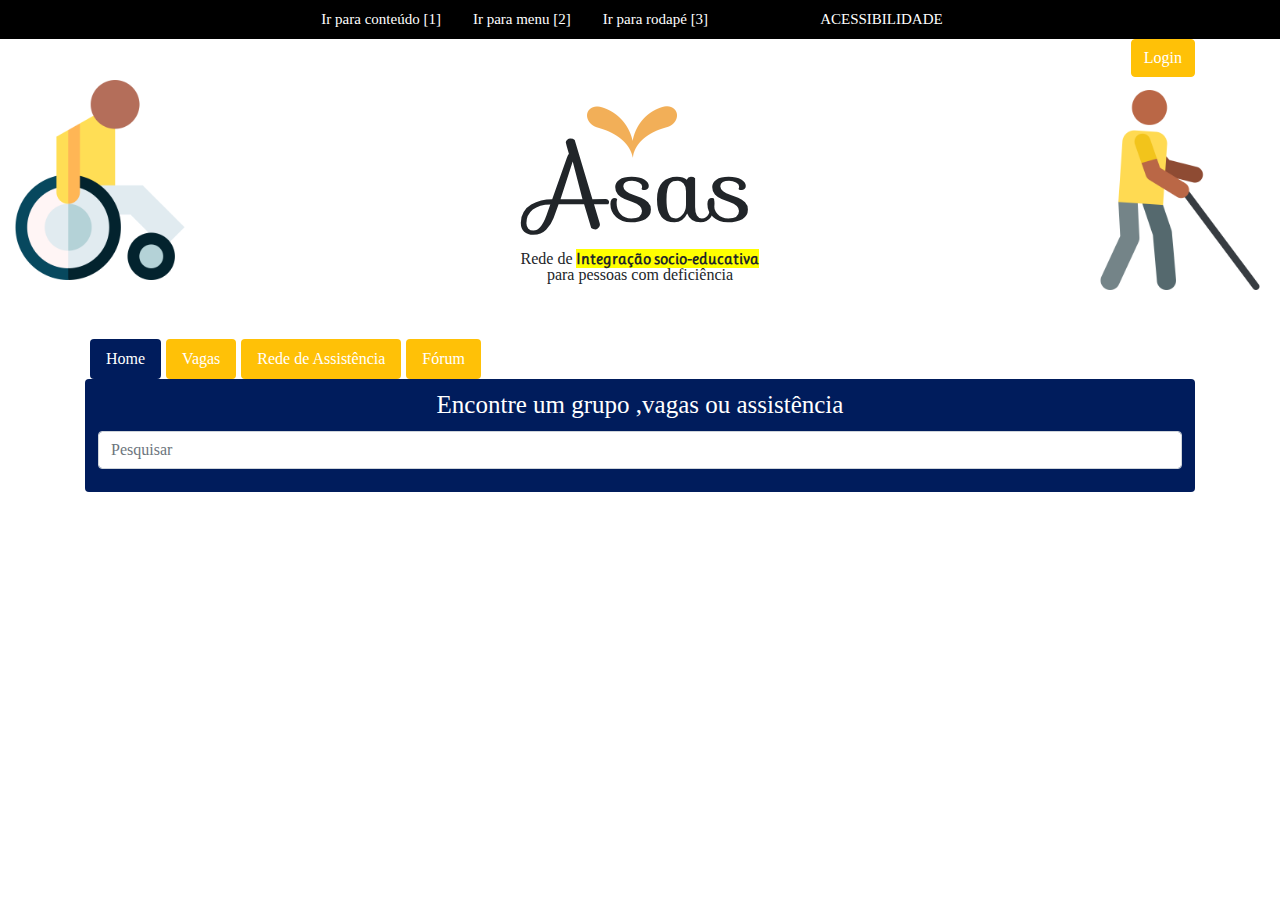
==== commit e4a9073e: "oi" ====
--- a/index.html
+++ b/index.html
@@ -6,7 +6,10 @@
   <link href="style.css" rel="stylesheet" />
   <link rel="stylesheet" href="https://maxcdn.bootstrapcdn.com/bootstrap/4.0.0/css/bootstrap.min.css"
     integrity="sha384-Gn5384xqQ1aoWXA+058RXPxPg6fy4IWvTNh0E263XmFcJlSAwiGgFAW/dAiS6JXm" crossorigin="anonymous">
-  <meta name="viewport" content="width=device-width, initial-scale=1.0">
+    <link rel="preconnect" href="https://fonts.gstatic.com/%22%3E"/>
+    <link href="https://fonts.googleapis.com/css2?family=Lora:ital,wght@1,600&family=Ruluko&family=Sofia&display=swap" rel="stylesheet"/>
+    
+    <meta name="viewport" content="width=device-width, initial-scale=1.0">
   <title>Asas</title>
 </head>
 
@@ -26,16 +29,52 @@
     </nav>
   </div>
   <div class="container">
-    <nav class="navbar navbar-light  justify-content-between">
+
+   
+
+    <nav id="navHomeS" style="display: none;" class="navbar navbar-light ">
+      <div class="row">
+      <div class="col">
       <a class="navbar-brand" href="#" onclick="load()">
         <img src="./imagens/Logo.png" width="78" height="78" alt="">
       </a>
+    </div>
+    <div class="">
       <form class="form-inline" action="login.html">
-
         <button class="btn btn-warning text-white my-2 my-sm-0" type="submit">Login</button>
       </form>
+    </div>
+  </div>
     </nav>
-
+   
+    <img src="/imagens/boneco.png" id="boneco" alt="Paris" width="200" height="200">
+    <img src="/imagens/boneco1.png" id="boneco1" alt="Paris" width="200" height="200">
+
+    <div id="navHomeP">
+    <div class="text-right" >
+  
+  <form  action="login.html">
+
+    <button class="btn btn-warning text-white my-2 my-sm-0" type="submit">Login</button>
+  </form>
+    <div class=" text-center ">
+      <a class="navbar-brand " href="#" onclick="load()">
+        <img src="./imagens/Logo.png" width="100" height="100" alt="">
+      </a>
+      <div style="font-family: 'Sofia', cursive; font-size: 100px; line-height:0">Asas</div>
+    </div>
+  </div>
+    <br/>
+    <br/>
+    <br/>
+  <div class="text-center ">
+    <div style="line-height:0">
+    <p>Rede de <strong style="font-family: 'Ruluko', sans-serif; background-color: yellow;">Integração socio-educativa</strong> </p>
+    <p>para pessoas com deficiência</p>
+  </div>
+  </div>
+    </div>
+<br/><br/>
     <nav id="buttons" class="nav text-white"  id="myTab" role="tablist">
       <ul class="nav nav-pills">
         <li class="nav-item ">
@@ -130,9 +169,9 @@
           <div class="row">
             <div class="col">
             <div class="btn-group" role="group" aria-label="Exemplo básico">
-              <button type="button" class="btn btn-secondary">Psicólogos</button>
-              <button type="button" class="btn btn-secondary">Educadores</button>
-              <button type="button" class="btn btn-secondary">Outros</button>
+              <button type="button" id="btn-psico" class="btn btn-secondary">Psicólogos</button>
+              <button type="button" id="btn-edu" class="btn btn-secondary">Educadores</button>
+              <button type="button"  id="btn-outro" class="btn btn-secondary">Outros</button>
             </div>
           </div>
             <div class=" ">
@@ -142,10 +181,99 @@
           </div>
 
         </div>
-      </div>
-
-    </div>
-
+        <div id="psico">
+        <div class="card">
+         
+          <div class="card-body">
+            <div class="row">
+              <div class="col">
+              <div class="btn-group" role="group" aria-label="Exemplo básico">
+                <nav class="navbar navbar-light bg-light">
+                  <a class="navbar-brand" href="#">
+                    <img src="/imagens/pedro.jpg" width="30" height="30" class="d-inline-block align-top" alt="">
+                    Pedro Matheus
+                  </a>
+                </nav>
+              </div>
+            </div>
+              <div class=" ">
+                <button class="text-left text-white btn btn-warning">Entra em contato</button>
+              </div>
+            </div>
+          </div>
+
+        </div>
+        <div class="card">
+        <div class="card-body">
+          <div class="row">
+            <div class="col">
+            <div class="btn-group" role="group" aria-label="Exemplo básico">
+              <nav class="navbar navbar-light bg-light">
+                <a class="navbar-brand" href="#">
+                  <img src="/imagens/gilberto.png" width="30" height="30" class="d-inline-block align-top" alt="">
+                  Gilberto
+                </a>
+              </nav>
+            </div>
+          </div>
+            <div class=" ">
+              <button class="text-left text-white btn btn-warning">Entra em contato</button>
+            </div>
+          </div>
+        </div>
+      </div>
+      </div>
+
+
+      <div id="edu">
+        <div class="card">
+         
+          <div class="card-body">
+            <div class="row">
+              <div class="col">
+              <div class="btn-group" role="group" aria-label="Exemplo básico">
+                <nav class="navbar navbar-light bg-light">
+                  <a class="navbar-brand" href="#">
+                    <img src="/imagens/pedro.jpg" width="30" height="30" class="d-inline-block align-top" alt="">
+                    Matheus Duarte
+                  </a>
+                </nav>
+              </div>
+            </div>
+              <div class=" ">
+                <button class="text-left text-white btn btn-warning">Entra em contato</button>
+              </div>
+            </div>
+          </div>
+
+        </div>
+        <div class="card">
+        <div class="card-body">
+          <div class="row">
+            <div class="col">
+            <div class="btn-group" role="group" aria-label="Exemplo básico">
+              <nav class="navbar navbar-light bg-light">
+                <a class="navbar-brand" href="#">
+                  <img src="/imagens/gilberto.png" width="30" height="30" class="d-inline-block align-top" alt="">
+                  Junior
+                </a>
+              </nav>
+            </div>
+          </div>
+            <div class=" ">
+              <button class="text-left text-white btn btn-warning">Entra em contato</button>
+            </div>
+          </div>
+        </div>
+      </div>
+      </div>
+
+
+      </div>
+      </div>
+
+    
+<div id="outro"></div>
    
 
     <div class="card col" id="forum1" style="display: none;">
--- a/style.css
+++ b/style.css
@@ -1,5 +1,10 @@
 #test {
+<<<<<<< HEAD
   background-color: #d7e8ec;
+=======
+  background-color: #D7E8EC;
+    font-family: 'tahoma', serif;
+>>>>>>> e163c5b54068046a2d2bdf5ceff2079d5c9f4a12
 }
 
 .bodySearch {
@@ -7,23 +12,13 @@
   padding-bottom: 20px;
 }
 
-#menu-aba a {
-  background-color: rgba(0, 28, 92, 0.705);
-  border: 0px;
-  color: white;
-  border-radius: 4px 4px 0 0;
-  margin-left: 2px;
+.forum {
+ 
+  margin-left: 5px;
+  margin-bottom: 0px;
 }
 
-#menu-aba a:hover {
-  background-color: rgb(0, 28, 92);
-}
-
-#menu-aba a:active {
-  background-color: rgb(0, 28, 92);
-}
-
-#forum1 {
+#forum1{
   margin-top: 10px;
 }
 .headerSearch {
@@ -55,7 +50,9 @@
 .login-card {
   padding: 0px 75px 20px 75px;
   width: 500px;
-  margin: 30px auto;
+  margin-top: 90px;
+  margin-left: auto;
+  margin-right: auto;
 
   background-color: #081347;
 }
@@ -149,3 +146,27 @@
 #buttons .btn-warning {
   border-color: none;
 }
+<<<<<<< HEAD
+=======
+
+
+#psico{
+  display: none;
+}
+
+#edu{
+  display: none;
+}
+
+#boneco {
+  position: absolute;
+  left: 0%; /* posiciona a 90px para a esquerda */ 
+	top: 80px; /* posiciona a 70px para baixo */
+}
+
+#boneco1 {
+  position: absolute;
+	right: 0%;
+	top: 90px
+}
+>>>>>>> e163c5b54068046a2d2bdf5ceff2079d5c9f4a12
